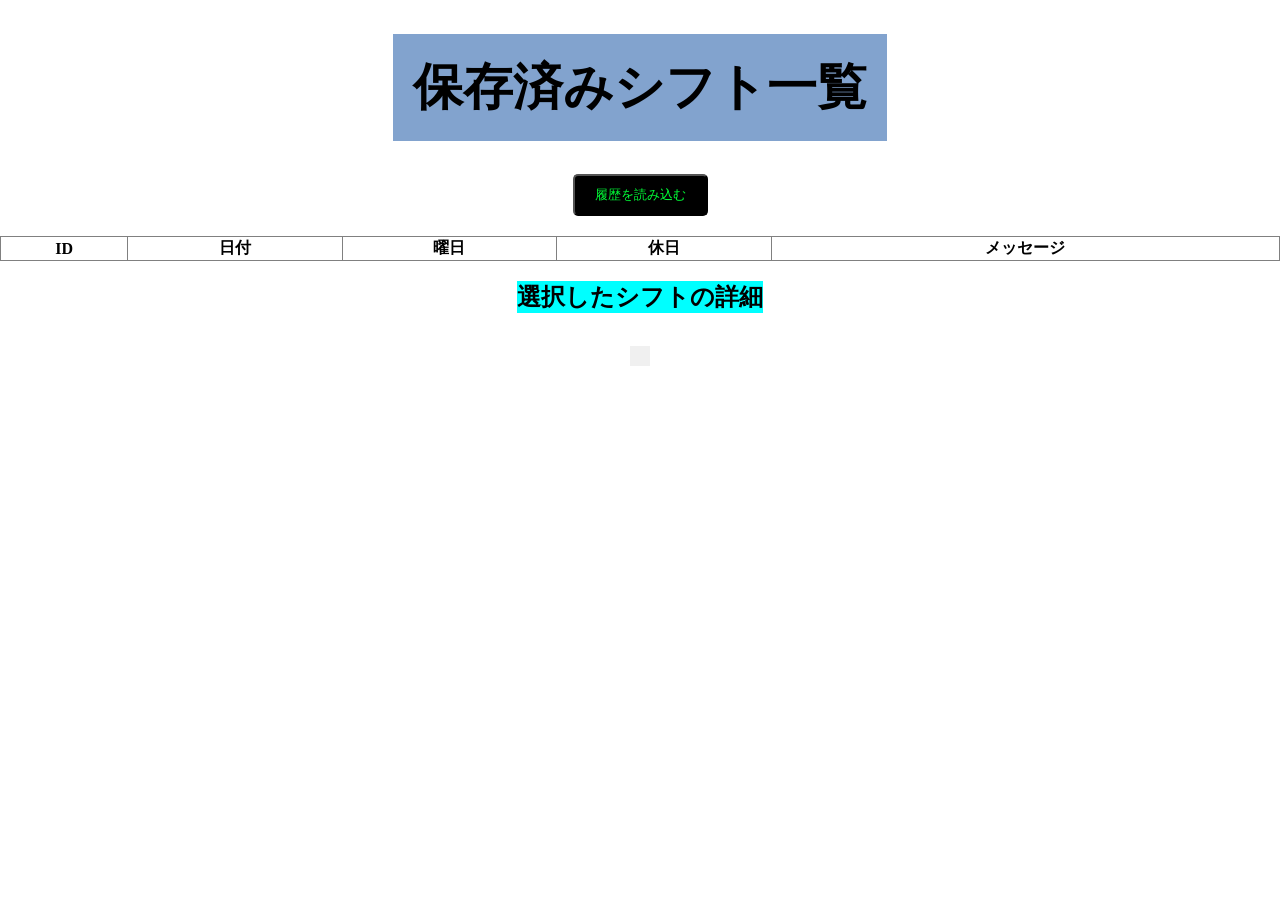
==== src/main/resources/static/history.html @ 120f4b24 "Add shift date input and update backend to save shifts with specified date" ====
<!DOCTYPE html>
<html>
<head>
    <meta charset="UTF-8">
    <title>シフト履歴一覧</title>
    <link rel="stylesheet" href="style.css" />
    <script type="module" src="./history.js"></script>
</head>

<body>
    <h1>保存済みシフト一覧</h1>

    <div style="margin-bottom:20px;">
        <button id="loadHistoryButton" style="padding:10px 20px;">
            履歴を読み込む
        </button>
    </div>

    <table id="historyTable" border="1" style="width:100%; border-collapse:collapse;">
        <thead>
            <tr>
                <th>ID</th>
                <th>日付</th>
                <th>曜日</th>
                <th>休日</th>
                <th>メッセージ</th>
            </tr>
        </thead>
        <tbody id="historyBody"></tbody>
    </table>

    <h2>選択したシフトの詳細</h2>
    <pre id="detailView" style="background:#f0f0f0; padding:10px;"></pre>

</body>
</html>
---- src/main/resources/static/style.css ----
body {
    display: flex;
    flex-direction: column;
    align-items: center;
    margin: 0;
    width: 100%;
}

#header {
    width: 100vw;
    background-color: rgb(7, 60, 121);
    color: white;
    padding: 20px 0;
    text-align: center;
    margin-left: calc(50% - 50vw);
}

#input-section h2,
#result-section h2 {
    width: 100vw;
    background-color: rgb(43, 189, 226);
    color: white;
    padding: 10px 0;
    text-align: center;
    margin-bottom: 20px;

    margin-left: calc(50% - 33.3vw);
    position: relative;
}

h1 {
    text-align: center;
    padding: 20px;
    background-color: rgb(130, 163, 206);
    background-size:100%;
    font-size: 50px;
}

h2 {
    text-align: center;
    background-color: aqua;
}

#input-section {
    display: flex;

    flex-direction: column;

    align-items: center;
}

.radio-group {
    display: flex;
    gap: 20px;
}

.button {
    display: flex;
    gap: 30px;
    margin-top: 15px;
    padding: 10px 0;
}

button {
    padding: 8px 15px;
    border-radius: 5px;
    cursor: pointer;
    background-color: black;
    color: rgb(0, 255, 55);
    border: 1;
    transition: background-color 0.3s;
}

button:hover {
    background-color: white;
}

#result-section {
    display: flex;
    flex-direction: column;
    align-items: center;
}

#resultTable th,
#resultTable td {
    text-align: center;
    padding: 8px 15px;
}
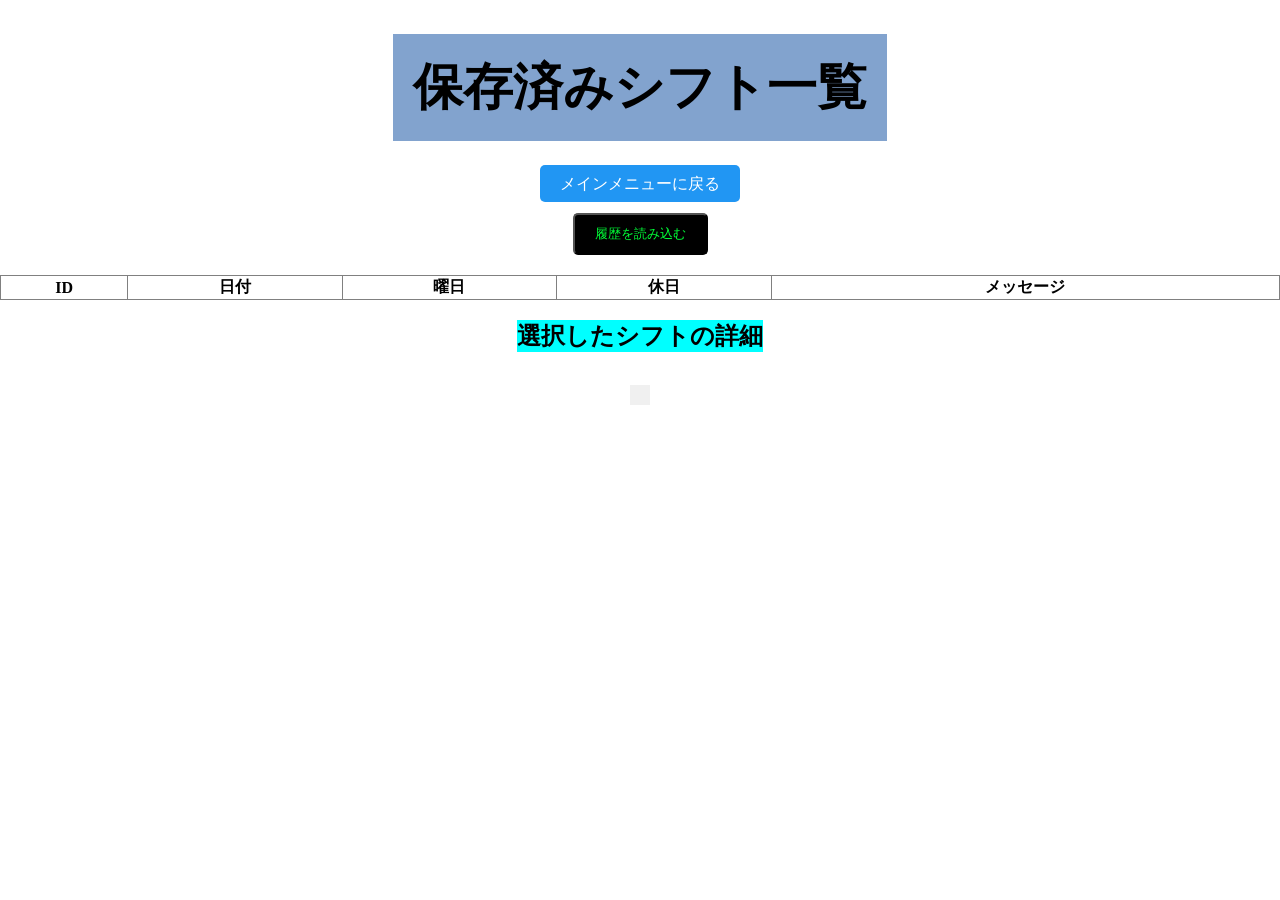
==== commit f48b9a50: "implement employee DB management (Entity/Repository/Service/Contoroller + front-end integration" ====
--- a/src/main/resources/static/history.html
+++ b/src/main/resources/static/history.html
@@ -9,7 +9,14 @@
 
 <body>
     <h1>保存済みシフト一覧</h1>
-
+	
+	<div>
+		<a href = "index.html"
+		   style="padding:10px 20px; background:#2196F3; color:white; text-decoration:none; border-radius:5px;">
+		メインメニューに戻る
+		</a>
+	</div>
+	<br>
     <div style="margin-bottom:20px;">
         <button id="loadHistoryButton" style="padding:10px 20px;">
             履歴を読み込む
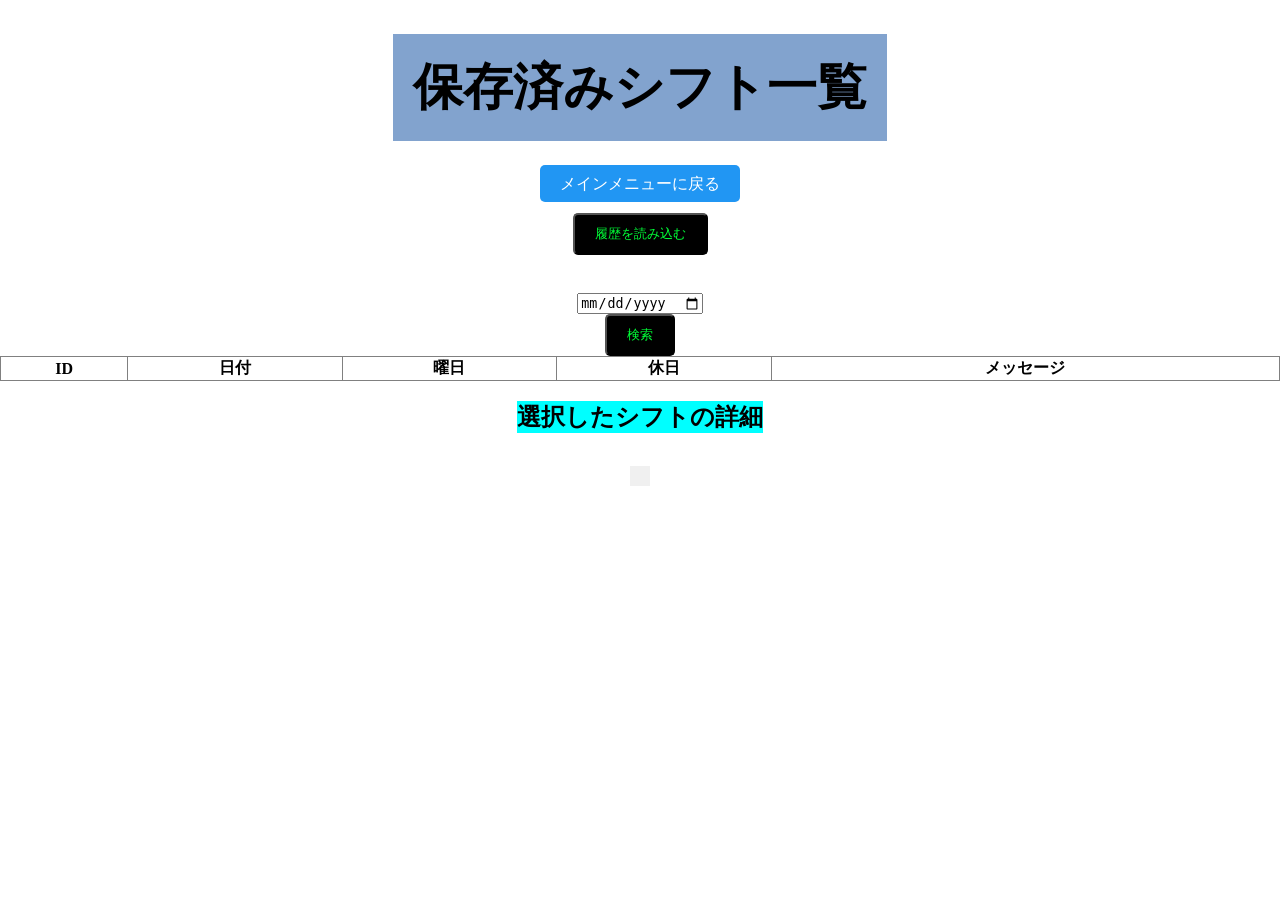
==== commit 59dbee8e: "[200~feat: シフト作成ページの主要機能を実装 - /api/employees から従業員データをロードして一覧表示 - /api/preferences/date/{date} による希" ====
--- a/src/main/resources/static/history.html
+++ b/src/main/resources/static/history.html
@@ -22,6 +22,13 @@
             履歴を読み込む
         </button>
     </div>
+	<br>
+	
+	<input type="date" id="searchDateInput" />
+	<button id="searchButton" style="padding:10px 20px;">
+		検索
+	</button>
+
 
     <table id="historyTable" border="1" style="width:100%; border-collapse:collapse;">
         <thead>
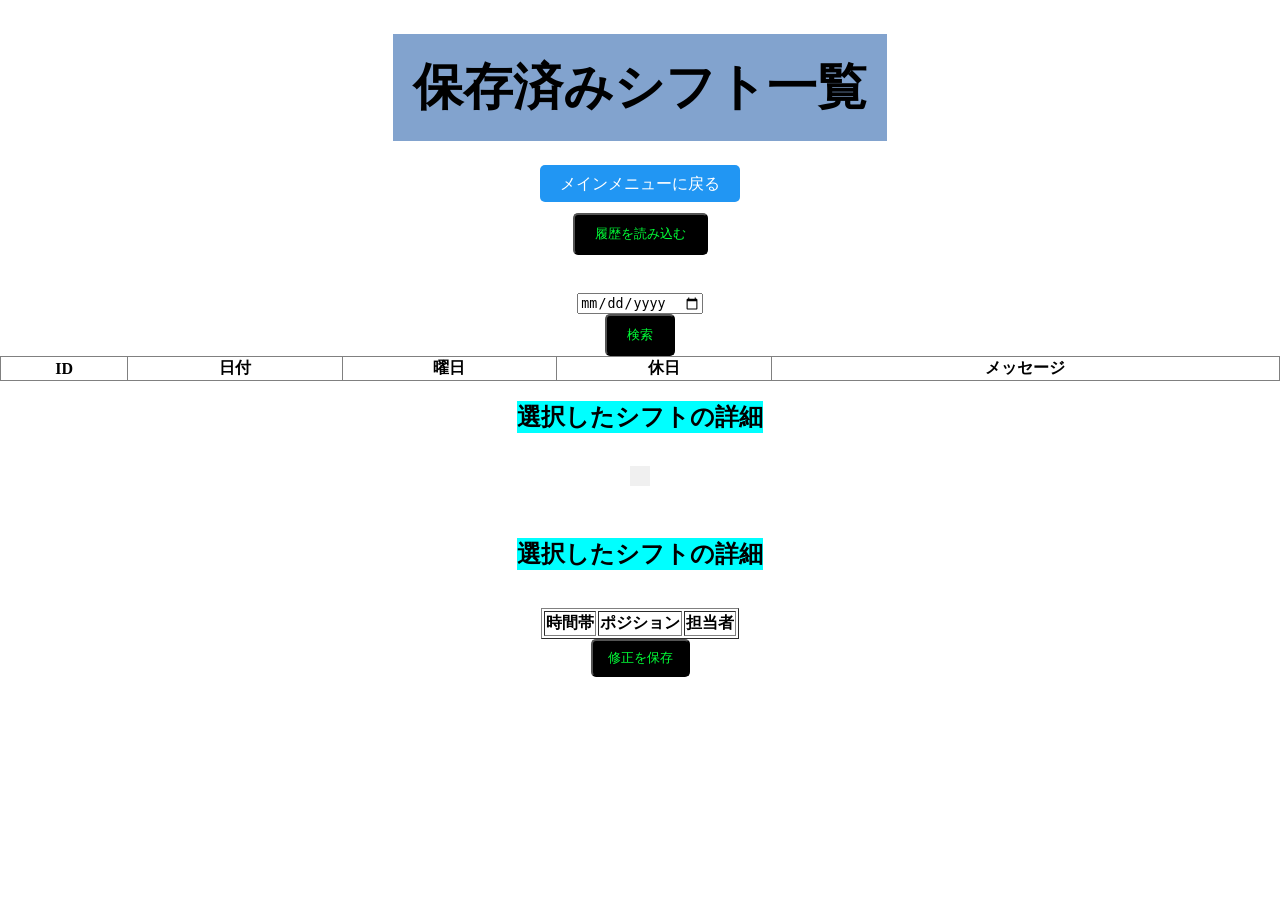
==== commit 8928eb75: "feat: シフト履歴のDTO導入と修正保存処理の安定化 - FinalShiftRecordDto / Mapper を導入し Entity の直接返却を廃止 - Entity 循環参照を回避するた" ====
--- a/src/main/resources/static/history.html
+++ b/src/main/resources/static/history.html
@@ -45,6 +45,33 @@
 
     <h2>選択したシフトの詳細</h2>
     <pre id="detailView" style="background:#f0f0f0; padding:10px;"></pre>
+	
+	<div id="detailView">
+	  <h3 id="detailTitle"></h3>
+	  <div id="assignmentTables"></div>
+	</div>
+	
+	<h2>選択したシフトの詳細</h2>
+
+	<div>
+	  <h3 id="detailTitle"></h3>
+	  <div id="assignmentTables"></div>
+	</div>
+
+	<table id="editShiftTable" border="1">
+	  <thead>
+	    <tr>
+	      <th>時間帯</th>
+	      <th>ポジション</th>
+	      <th>担当者</th>
+	    </tr>
+	  </thead>
+	  <tbody id="editShiftBody"></tbody>
+	</table>
+
+	<button id="saveEditBtn">修正を保存</button>
+
+
 
 </body>
 </html>
